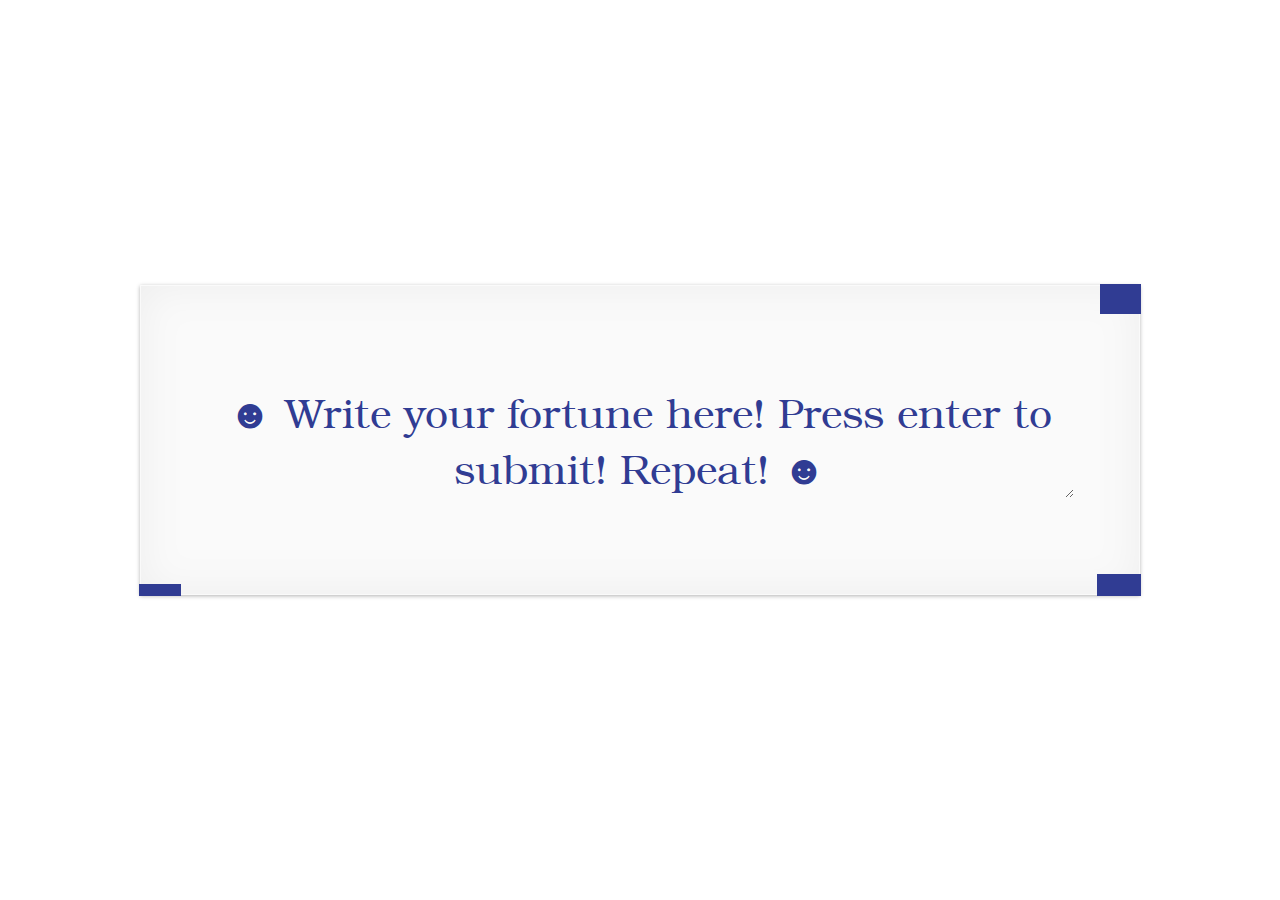
==== templates/index.html @ 04cd395b "init" ====
<!doctype html>
<html class="no-js" lang="">
    <head>
        <meta charset="utf-8">
        <title>goodfortune.technology</title>
        <meta name="description" content="">
        <meta name="viewport" content="width=device-width, initial-scale=1">

        <link rel="stylesheet" href="/static/css/paper.css">
        <link rel="stylesheet" href="/static/css/font.css">
        <link rel="stylesheet" href="/static/css/main.css">

        <script src="/static/js/jquery-1.12.0.min.js"></script>
        <script src="/static/js/underscore-min.js"></script>
        <script src="/static/js/main.js"></script>
    </head>
    <body>
        <p id='fortune' class='paper'>
            <textarea id='input' rows="2">☻ Write your fortune here! Press enter to submit! Repeat! ☻</textarea>
        </p>
        <div id='screen' />
    </body>
</html>
---- static/css/paper.css ----
/****************************************************************************
 * Beemuse: Paper
 *
 * Copyright 2014 ITMUSTBE, Inc.
 * Licensed under the MIT License
 * http://opensource.org/licenses/MIT
 *
 * Designed and built with all the buzz in the world @itmustbe
****************************************************************************/
.paper {
  position: relative;
  min-height: 20px;
  padding: 19px;
  margin-bottom: 20px;
  background-color: #fafafa;
  border: 1px solid #fafafa;
  box-shadow: 0 1px 4px rgba(0, 0, 0, 0.3), 0 0 40px rgba(128, 128, 128, 0.1) inset; }
  .paper:before, .paper:after {
    content: "";
    position: absolute;
    z-index: -2; }

.paper-lg {
  padding: 24px; }

.paper-sm {
  padding: 9px; }

.paper-photo {
  padding: 0; }

.paper.paper-polar {
  background-color: #fff;
  border: 1px solid #fff;
  box-shadow: 0 1px 4px rgba(0, 0, 0, 0.3), 0 0 40px rgba(128, 128, 128, 0.1) inset; }

.paper.paper-vintage {
  background-color: #faf8f0;
  border: 1px solid #faf8f0;
  box-shadow: 0 1px 4px rgba(0, 0, 0, 0.3), 0 0 40px rgba(128, 117, 64, 0.1) inset; }

.paper.paper-pink {
  background-color: #faf0f0;
  border: 1px solid #faf0f0;
  box-shadow: 0 1px 4px rgba(0, 0, 0, 0.3), 0 0 40px rgba(128, 64, 64, 0.1) inset; }

.paper.paper-green {
  background-color: #f3faf0;
  border: 1px solid #f3faf0;
  box-shadow: 0 1px 4px rgba(0, 0, 0, 0.3), 0 0 40px rgba(85, 128, 64, 0.1) inset; }

.paper.paper-blue {
  background-color: #f0f6fa;
  border: 1px solid #f0f6fa;
  box-shadow: 0 1px 4px rgba(0, 0, 0, 0.3), 0 0 40px rgba(64, 106, 128, 0.1) inset; }

.paper.paper-violet {
  background-color: #f2f0fa;
  border: 1px solid #f2f0fa;
  box-shadow: 0 1px 4px rgba(0, 0, 0, 0.3), 0 0 40px rgba(74, 64, 128, 0.1) inset; }

.paper-lift:before, .paper-lift:after {
  bottom: 15px;
  width: 50%;
  height: 20%;
  max-width: 300px;
  max-height: 100px;
  box-shadow: 0 15px 10px rgba(31, 31, 31, 0.7); }
.paper-lift:before {
  left: 10px;
  transform: rotate(-4deg); }
.paper-lift:after {
  right: 10px;
  transform: rotate(4deg); }

.paper-raise:before {
  top: 0;
  left: 0;
  width: 100%;
  height: 100%;
  box-shadow: 0 16px 10px -10px rgba(31, 31, 31, 0.5), 0 1px 4px rgba(31, 31, 31, 0.3); }

.paper-curl {
  border-radius: 0 0 120px 120px / 0 0 6px 6px; }
  .paper-curl:before, .paper-curl-left:before,
  .paper-curl-right:before, .paper-curl:after, .paper-curl-left:after,
  .paper-curl-right:after {
    bottom: 12px;
    width: 50%;
    height: 55%;
    max-width: 200px;
    max-height: 100px;
    box-shadow: 0 8px 14px rgba(31, 31, 31, 0.5); }
  .paper-curl:before, .paper-curl-left:before,
  .paper-curl-right:before {
    left: 6px;
    transform: skew(-8deg);
    transform: rotate(-3deg); }
  .paper-curl:after, .paper-curl-left:after,
  .paper-curl-right:after {
    right: 6px;
    transform: skew(8deg);
    transform: rotate(3deg); }

.paper-curl-left {
  border-radius: 0 0 0 120px / 0 0 0 6px; }

.paper-curl-right {
  border-radius: 0 0 120px 0 / 0 0 6px 0; }

.paper-curve:before, .paper-curve-left:before, .paper-curve-vert:before,
.paper-curve-right:before, .paper-curve-above:before,
.paper-curve-below:before,
.paper-curve-horiz:before {
  box-shadow: 0 0 15px rgba(0, 0, 0, 0.6); }

.paper-curve-left:before, .paper-curve-vert:before,
.paper-curve-right:before {
  top: 10px;
  bottom: 10px;
  border-radius: 10px / 100px; }

.paper-curve-left:before, .paper-curve-vert:before {
  left: 0;
  right: 50%; }

.paper-curve-right:before {
  left: 50%;
  right: 0; }

.paper-curve-vert:before {
  right: 0; }

.paper-curve-above:before,
.paper-curve-below:before,
.paper-curve-horiz:before {
  left: 10px;
  right: 10px;
  border-radius: 100px / 10px; }

.paper-curve-above:before {
  top: 0;
  bottom: 50%; }

.paper-curve-below:before, .paper-curve-horiz:before {
  top: 50%;
  bottom: 0; }

.paper-curve-horiz:before {
  top: 0; }
---- static/css/font.css ----
@font-face {
    font-family: 'tex_gyre_bonumregular';
    src: url('../font/texgyrebonum-regular-webfont.eot');
    src: url('../font/texgyrebonum-regular-webfont.eot?#iefix') format('embedded-opentype'),
         url('../font/texgyrebonum-regular-webfont.woff2') format('woff2'),
         url('../font/texgyrebonum-regular-webfont.woff') format('woff'),
         url('../font/texgyrebonum-regular-webfont.ttf') format('truetype'),
         url('../font/texgyrebonum-regular-webfont.svg#tex_gyre_bonumregular') format('svg');
    font-weight: normal;
    font-style: normal;

}
---- static/css/main.css ----
/* flexbox specs */
.clearfix:after {
  content: "";
  display: table;
  clear: both; }

html, body {
  padding: 0;
  margin: 0;
  height: 100%; }

body {
  display: -webkit-box;
  display: -moz-box;
  display: -ms-flexbox;
  display: -webkit-flex;
  display: flex;
  -webkit-justify-content: center;
  -ms-flex-pack: center;
  justify-content: center;
  -webkit-align-items: center;
  -ms-flex-align: center;
  align-items: center; }

p {
  -webkit-transition: opacity 3s ease-in-out;
  -moz-transition: opacity 3s ease-in-out;
  -ms-transition: opacity 3s ease-in-out;
  -o-transition: opacity 3s ease-in-out;
  transition: opacity 3s ease-in-out;
  display: -webkit-box;
  display: -moz-box;
  display: -ms-flexbox;
  display: -webkit-flex;
  display: flex;
  -webkit-justify-content: center;
  -ms-flex-pack: center;
  justify-content: center;
  -webkit-align-items: center;
  -ms-flex-align: center;
  align-items: center;
  position: relative;
  border: solid 1px #333;
  width: 75vw;
  height: 30vh;
  margin: 0; }
  p.ease-scale {
    -webkit-transition: transform 0.8s ease-in-out, opacity 0.8s ease-in-out;
    -moz-transition: transform 0.8s ease-in-out, opacity 0.8s ease-in-out;
    -ms-transition: transform 0.8s ease-in-out, opacity 0.8s ease-in-out;
    -o-transition: transform 0.8s ease-in-out, opacity 0.8s ease-in-out;
    transition: transform 0.8s ease-in-out, opacity 0.8s ease-in-out; }
  p.submitted {
    -webkit-transform: scale(1.5, 1.5) translateY(-25px);
    -moz-transform: scale(1.5, 1.5) translateY(-25px);
    -ms-transform: scale(1.5, 1.5) translateY(-25px);
    transform: scale(1.5, 1.5) translateY(-25px);
    opacity: 0; }
  p .bleed {
    position: absolute;
    background-color: #303c93; }
  p textarea {
    width: 90%;
    border: none;
    overflow: auto;
    outline: none;
    font-family: "tex_gyre_bonumregular";
    background: inherit;
    -webkit-box-shadow: none;
    -moz-box-shadow: none;
    box-shadow: none;
    font-size: 41px;
    text-align: center;
    color: #303c93; }

#screen {
  -webkit-transition: opacity 0.3s ease-in-out;
  -moz-transition: opacity 0.3s ease-in-out;
  -ms-transition: opacity 0.3s ease-in-out;
  -o-transition: opacity 0.3s ease-in-out;
  transition: opacity 0.3s ease-in-out;
  position: fixed;
  width: 100vw;
  height: 100vw;
  left: 0;
  top: 0;
  opacity: 0;
  background: linear-gradient(45deg, #cc2524 0%, rgba(255, 255, 255, 0) 0%); }
  #screen.on {
    opacity: 1; }
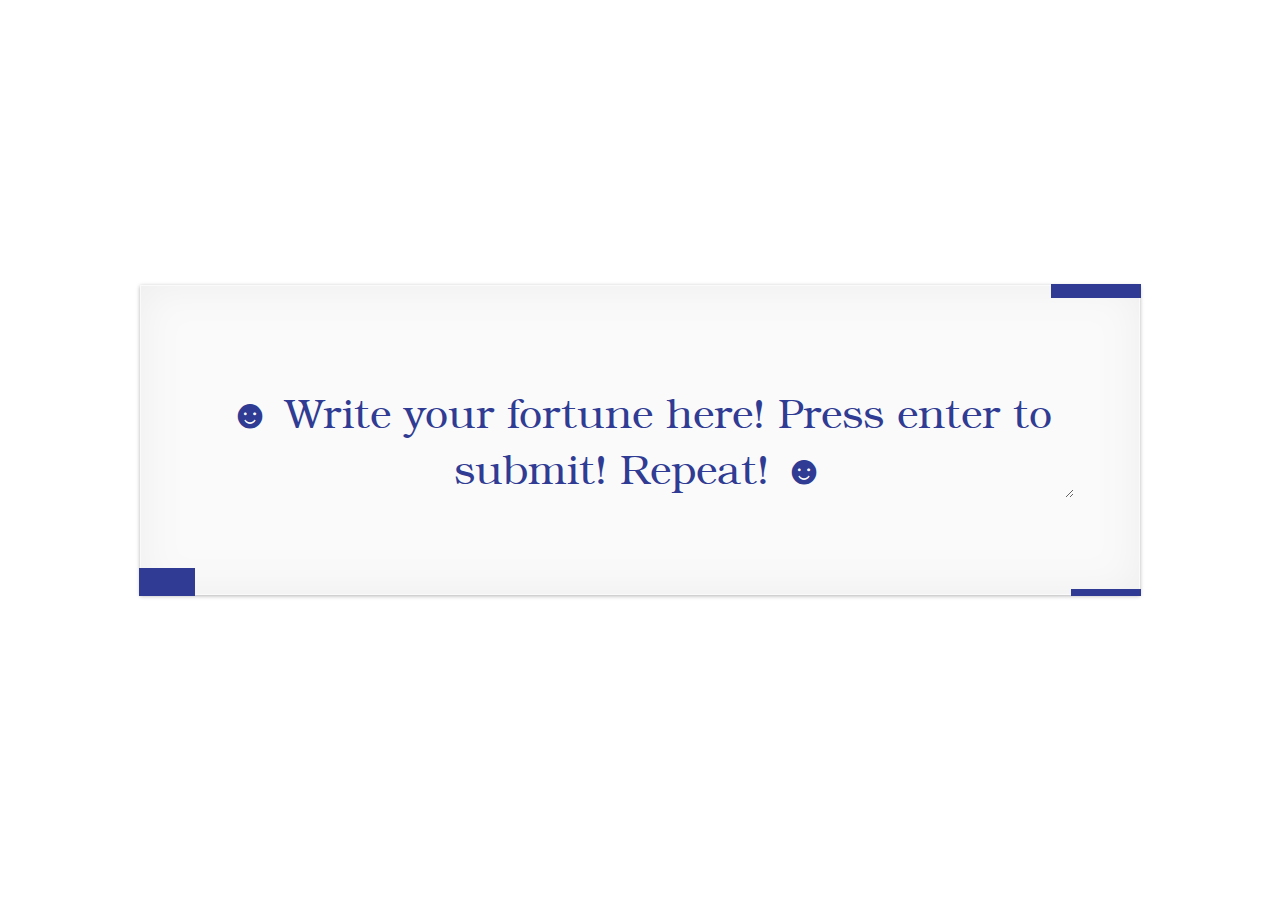
==== commit d2828980: "Add django csrf token" ====
--- a/templates/index.html
+++ b/templates/index.html
@@ -11,6 +11,7 @@
         <link rel="stylesheet" href="/static/css/main.css">
 
         <script src="/static/js/jquery-1.12.0.min.js"></script>
+        <script src="/static/js/dj-csrf.js"></script>
         <script src="/static/js/underscore-min.js"></script>
         <script src="/static/js/main.js"></script>
     </head>
--- a/static/css/main.css
+++ b/static/css/main.css
@@ -23,11 +23,11 @@
   align-items: center; }
 
 p {
-  -webkit-transition: opacity 3s ease-in-out;
-  -moz-transition: opacity 3s ease-in-out;
-  -ms-transition: opacity 3s ease-in-out;
-  -o-transition: opacity 3s ease-in-out;
-  transition: opacity 3s ease-in-out;
+  -webkit-transition: opacity 1s ease-in-out;
+  -moz-transition: opacity 1s ease-in-out;
+  -ms-transition: opacity 1s ease-in-out;
+  -o-transition: opacity 1s ease-in-out;
+  transition: opacity 1s ease-in-out;
   display: -webkit-box;
   display: -moz-box;
   display: -ms-flexbox;
@@ -44,17 +44,7 @@
   width: 75vw;
   height: 30vh;
   margin: 0; }
-  p.ease-scale {
-    -webkit-transition: transform 0.8s ease-in-out, opacity 0.8s ease-in-out;
-    -moz-transition: transform 0.8s ease-in-out, opacity 0.8s ease-in-out;
-    -ms-transition: transform 0.8s ease-in-out, opacity 0.8s ease-in-out;
-    -o-transition: transform 0.8s ease-in-out, opacity 0.8s ease-in-out;
-    transition: transform 0.8s ease-in-out, opacity 0.8s ease-in-out; }
   p.submitted {
-    -webkit-transform: scale(1.5, 1.5) translateY(-25px);
-    -moz-transform: scale(1.5, 1.5) translateY(-25px);
-    -ms-transform: scale(1.5, 1.5) translateY(-25px);
-    transform: scale(1.5, 1.5) translateY(-25px);
     opacity: 0; }
   p .bleed {
     position: absolute;
@@ -74,17 +64,16 @@
     color: #303c93; }
 
 #screen {
-  -webkit-transition: opacity 0.3s ease-in-out;
-  -moz-transition: opacity 0.3s ease-in-out;
-  -ms-transition: opacity 0.3s ease-in-out;
-  -o-transition: opacity 0.3s ease-in-out;
-  transition: opacity 0.3s ease-in-out;
+  -webkit-transition: opacity 0.8s ease-in-out;
+  -moz-transition: opacity 0.8s ease-in-out;
+  -ms-transition: opacity 0.8s ease-in-out;
+  -o-transition: opacity 0.8s ease-in-out;
+  transition: opacity 0.8s ease-in-out;
   position: fixed;
   width: 100vw;
   height: 100vw;
   left: 0;
   top: 0;
-  opacity: 0;
-  background: linear-gradient(45deg, #cc2524 0%, rgba(255, 255, 255, 0) 0%); }
+  opacity: 0; }
   #screen.on {
     opacity: 1; }
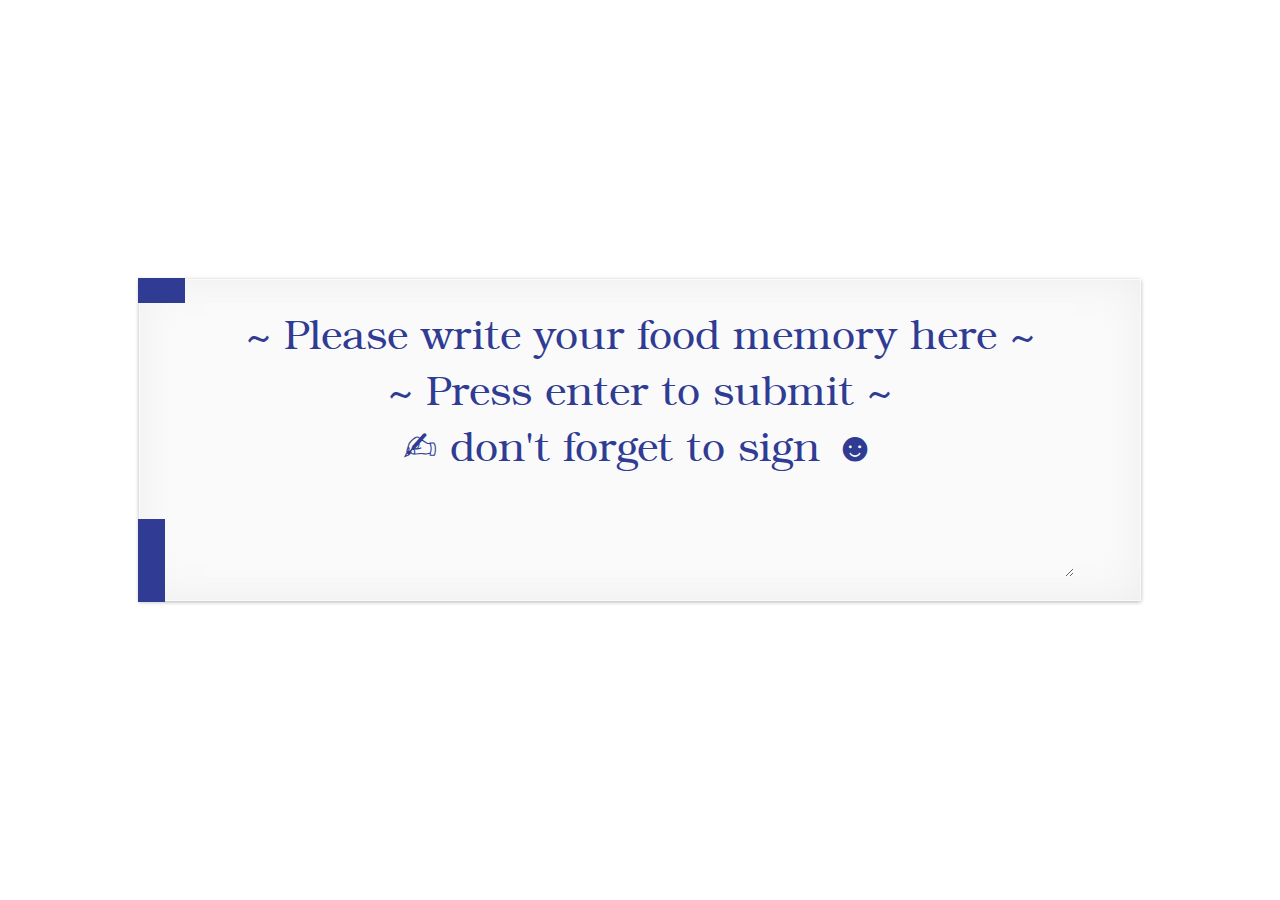
==== commit a5f1f945: "Tweak for memories" ====
--- a/templates/index.html
+++ b/templates/index.html
@@ -17,8 +17,13 @@
     </head>
     <body>
         <p id='fortune' class='paper'>
-            <textarea id='input' rows="2">☻ Write your fortune here! Press enter to submit! Repeat! ☻</textarea>
+            <textarea id='input'>
+~ Please write your food memory here ~
+~ Press enter to submit ~
+✍︎ don't forget to sign ☻
+            </textarea>
         </p>
+        <!--<input type="text" name="contributor" placeholder="From">-->
         <div id='screen' />
     </body>
 </html>--- a/static/css/paper.css
+++ b/static/css/paper.css
@@ -10,7 +10,7 @@
 .paper {
   position: relative;
   min-height: 20px;
-  padding: 19px;
+  padding: 25px 20px;
   margin-bottom: 20px;
   background-color: #fafafa;
   border: 1px solid #fafafa;
@@ -148,3 +148,5 @@
 
 .paper-curve-horiz:before {
   top: 0; }
+
+/*# sourceMappingURL=paper.css.map */
--- a/static/css/main.css
+++ b/static/css/main.css
@@ -4,6 +4,13 @@
   display: table;
   clear: both; }
 
+/**
+ * Below from https://gist.github.com/Integralist/3931680
+ **/
+/*
+    Example usage:
+    @include animation(10s, 5s, changecolour)
+ */
 html, body {
   padding: 0;
   margin: 0;
@@ -15,6 +22,9 @@
   display: -ms-flexbox;
   display: -webkit-flex;
   display: flex;
+  -webkit-flex-direction: column;
+  -ms-flex-direction: column;
+  flex-direction: column;
   -webkit-justify-content: center;
   -ms-flex-pack: center;
   justify-content: center;
@@ -56,6 +66,7 @@
     outline: none;
     font-family: "tex_gyre_bonumregular";
     background: inherit;
+    height: 100%;
     -webkit-box-shadow: none;
     -moz-box-shadow: none;
     box-shadow: none;
@@ -74,6 +85,9 @@
   height: 100vw;
   left: 0;
   top: 0;
-  opacity: 0; }
+  opacity: 0;
+  display: none; }
   #screen.on {
     opacity: 1; }
+
+/*# sourceMappingURL=main.css.map */
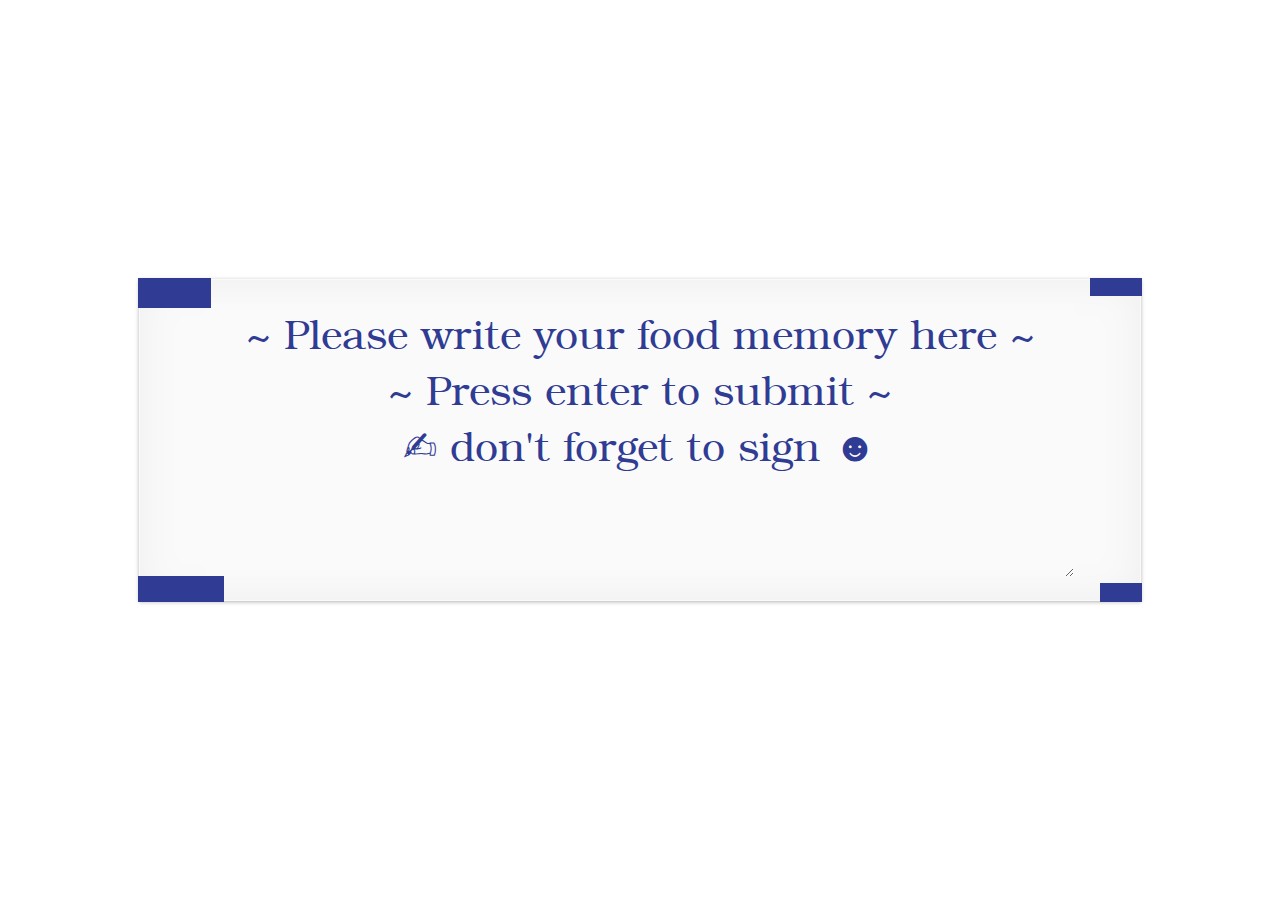
==== commit cc946490: "update title" ====
--- a/templates/index.html
+++ b/templates/index.html
@@ -2,7 +2,7 @@
 <html class="no-js" lang="">
     <head>
         <meta charset="utf-8">
-        <title>goodfortune.technology</title>
+        <title>beautiful food memories</title>
         <meta name="description" content="">
         <meta name="viewport" content="width=device-width, initial-scale=1">
 
